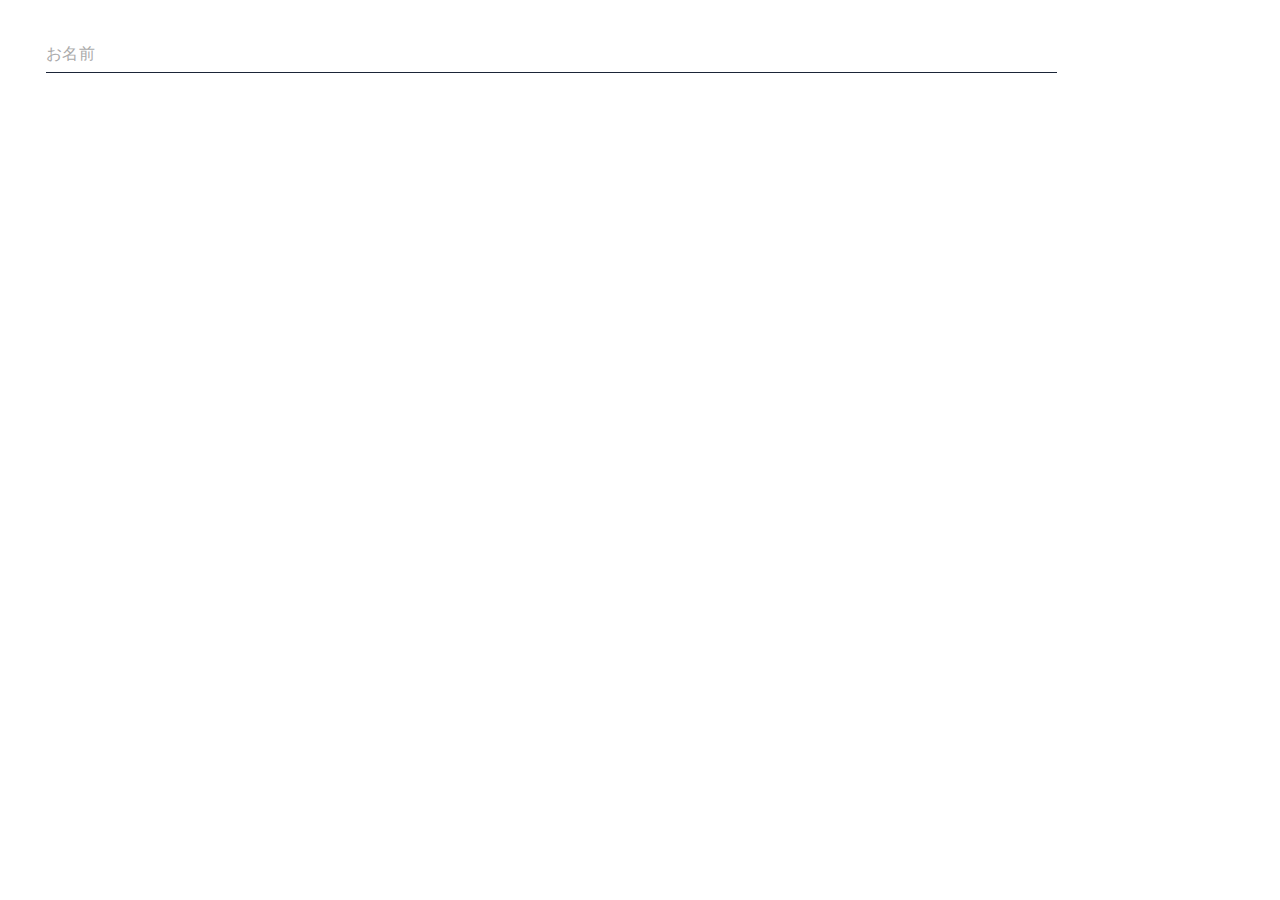
==== user/index.html @ f7b16a7b "form_design" ====
<!DOCTYPE html>
<html lang="ja">
<head>
	<meta charset="UTF-8">
	<meta name="viewport" content="width=device-width, initial-scale=1.0">
	<title>user</title>
	<link rel="stylesheet" href="style.css">
</head>
<body>
	<div class="cp_iptxt">
		<input class="ef" type="text" placeholder="">
		<label>お名前</label>
		<span class="focus_line"></span>
	</div>

</body>
</html>
---- user/style.css ----
.cp_iptxt {
	position: relative;
	width: 80%;
	margin: 40px 3%;
}
.cp_iptxt input[type='text'] {
	font: 15px/24px sans-serif;
	box-sizing: border-box;
	width: 100%;
	letter-spacing: 1px;
	padding-left: 4em;
}
.cp_iptxt input[type='text']:focus {
	outline: none;
}
.ef {
	padding: 4px 0;
	border: 0;
	border-bottom: 1px solid #1b2538;
	background-color: transparent;
}
.ef ~ .focus_line {
	position: absolute;
	bottom: 0;
	left: 0;
	width: 0;
	height: 2px;
	transition: 0.4s;
	background-color: #da3c41;
}
.ef:focus ~ .focus_line,
.cp_iptxt.ef ~ .focus_line {
	width: 100%;
	transition: 0.4s;
}
.ef ~ label {
	position: absolute;
	z-index: -1;
	top: 4px;
	left: 0;
	width: 100%;
	transition: 0.3s;
	letter-spacing: 0.5px;
	color: #aaaaaa;
}
.ef:focus ~ label, .cp_iptxt.ef ~ label {
	font-size: 12px;
	top: -16px;
	transition: 0.3s;
	color: #da3c41;
}
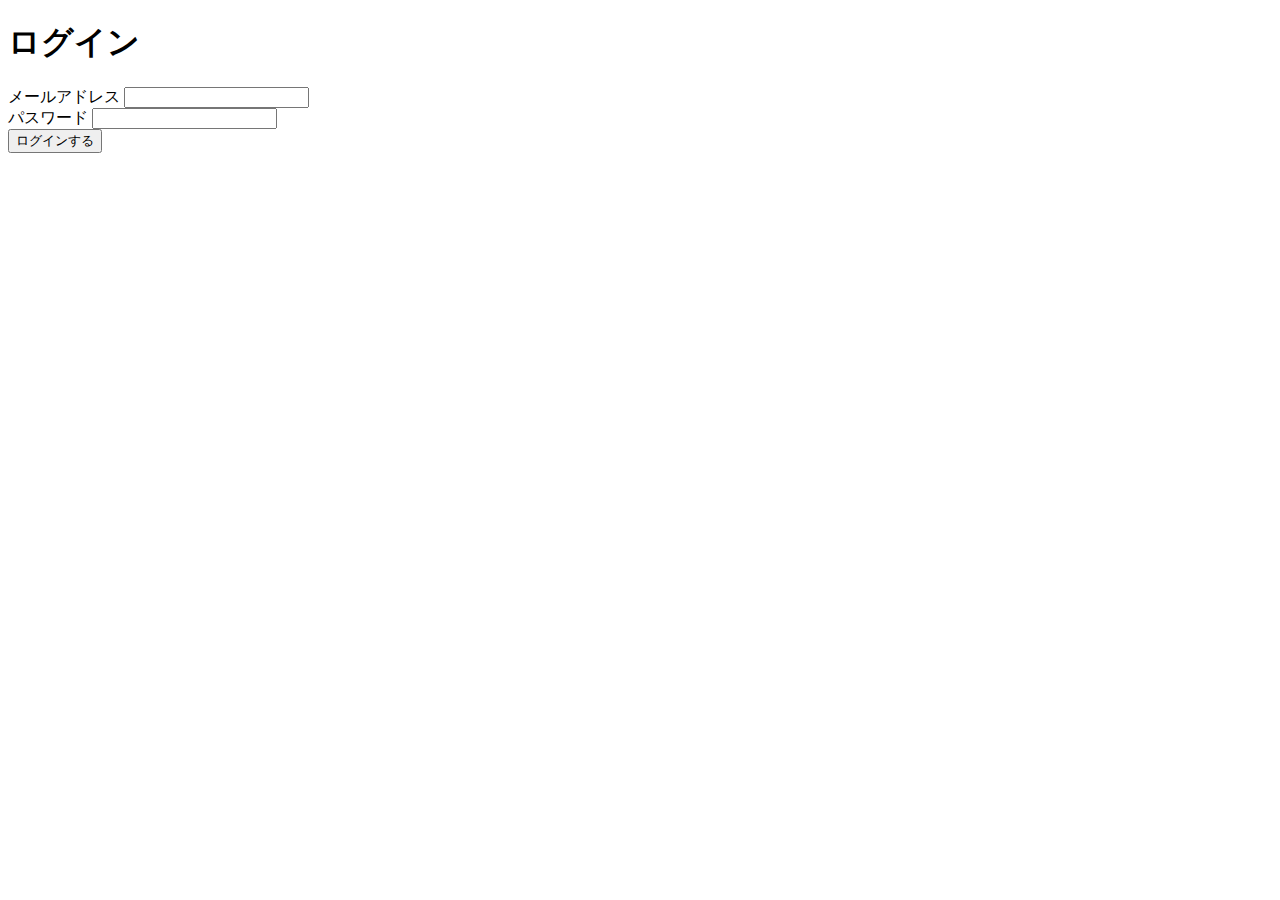
==== commit 4876b6a5: "user_form_prototype" ====
--- a/user/index.html
+++ b/user/index.html
@@ -7,11 +7,20 @@
 	<link rel="stylesheet" href="style.css">
 </head>
 <body>
-	<div class="cp_iptxt">
-		<input class="ef" type="text" placeholder="">
-		<label>お名前</label>
-		<span class="focus_line"></span>
-	</div>
+	<div class="container">
+		<h1>ログイン</h1>
+		<form action="/login" accept-charset="UTF-8" method="post"><input name="utf8" type="hidden" value="✓"><input type="hidden" name="authenticity_token" value="RDl3FHz8SkiyfIJ0DPv9DB0cB8kA6kmubly3/vQ7Zur0ze8hHWw68bIqzBlhglKfZVELlfS7kKjah/zzMEJ0qw==">
+			<div class="form-group">
+				<label for="session_email">メールアドレス</label>
+				<input class="form-control" id="session_email" type="text" name="session[email]">
+			</div>
+			<div class="form-group">
+				<label for="session_password">パスワード</label>
+				<input class="form-control" id="session_password" type="password" name="session[password]">
+			</div>
+			<input type="submit" name="commit" value="ログインする" class="btn btn-primary" data-disable-with="ログインする">
+	</form>
+</div>
 
 </body>
 </html>
